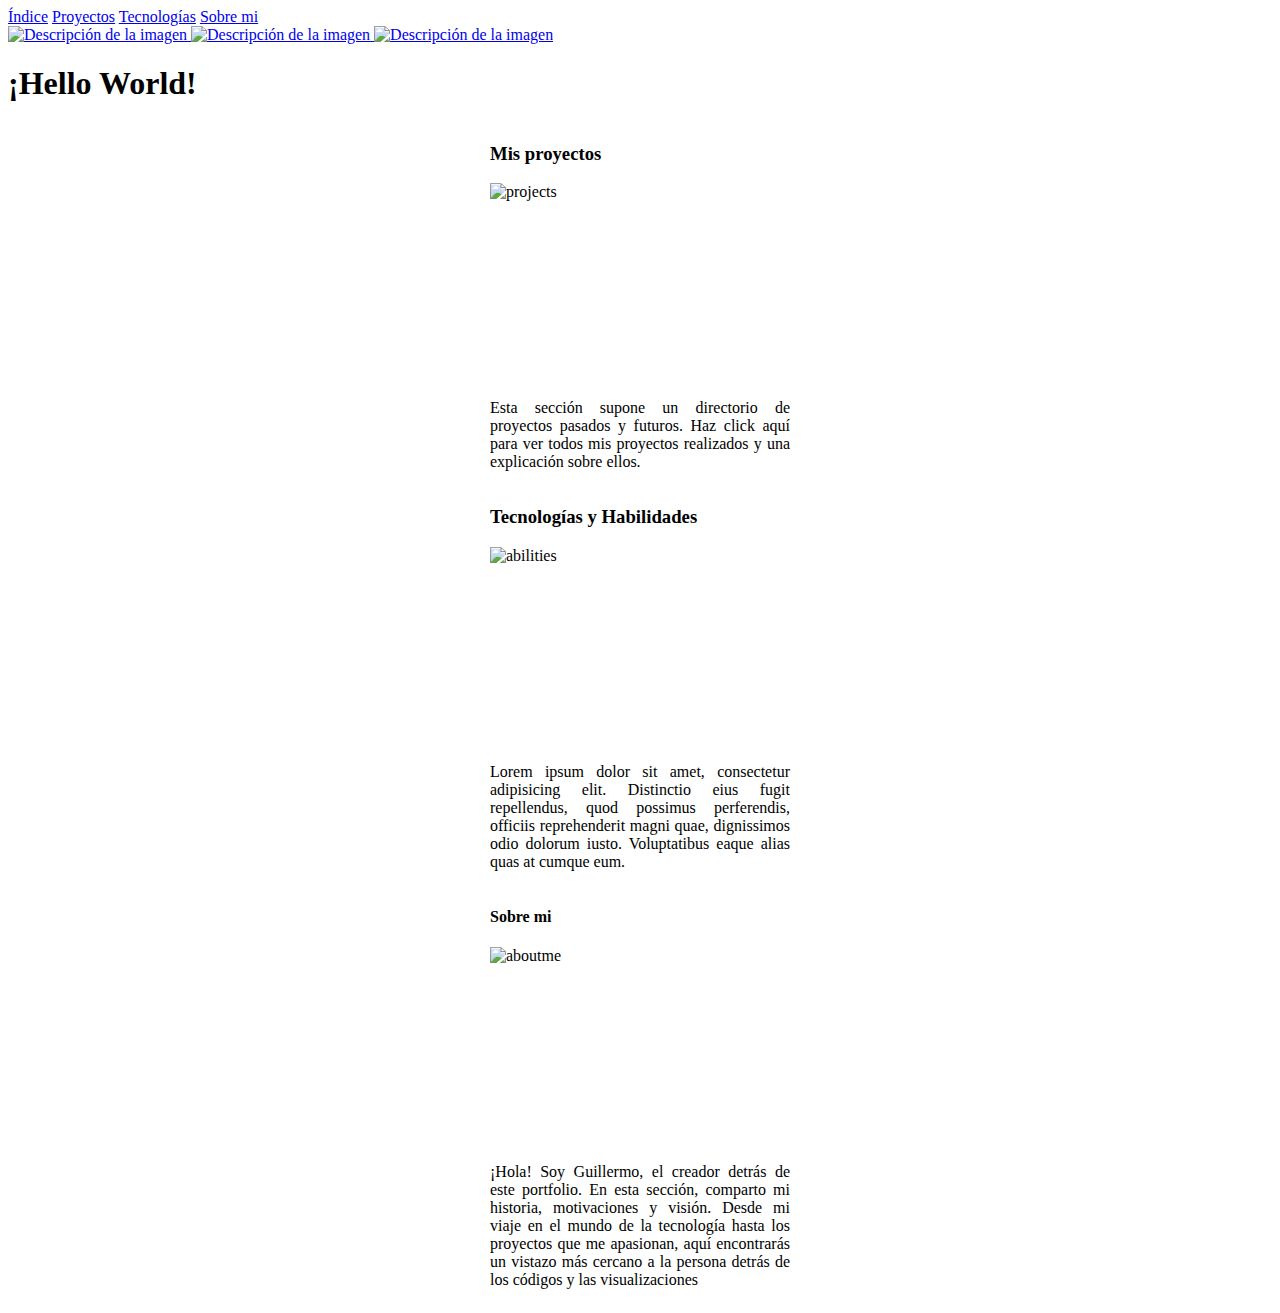
==== templates/index.html @ ca2cb84c "First commit. Full code first version" ====
<!DOCTYPE html>
<html lang="en">
<head>
    <meta charset="UTF-8">
    <meta http-equiv="X-UA-Compatible" content="IE=edge">
    <meta name="viewport" content="width=device-width, initial-scale=1.0">
    <link rel="stylesheet" href="{{ url_for('static', filename='styles.css') }}">
    <link rel="stylesheet" href="https://fonts.googleapis.com/css?family=Montserrat:400,700&display=swap">
    <title>Mi Portafolio</title>
</head>

<body>

    <header>
        <nav>
            <a href="index">Índice</a>
            <a href="myprojects">Proyectos</a>
            <a href="techs">Tecnologías</a>
            <a href="aboutme">Sobre mi</a>
        </nav>
        <div class="my-links">
            <a href="https://github.com/Gajenjo">
                <img src="https://cdn-icons-png.flaticon.com/512/536/536452.png" alt="Descripción de la imagen" width="32" height="32">
            </a>
            <a href="https://www.linkedin.com/in/guillermo-ajenjo-853962210/">
                <img src="https://cdn1.iconfinder.com/data/icons/logotypes/32/circle-linkedin-512.png" alt="Descripción de la imagen" width="32" height="32">
            </a>
            <a href="CV">
                <img src="https://cdn-icons-png.flaticon.com/512/909/909212.png" alt="Descripción de la imagen" width="32" height="32">
            </a>
        </div>
    </header>

    <div class="initial-text">
        <h1>¡Hello World!</h1>

    </div>

    <!-- <div class="cmd">
        <div class="cmd-bar">
            <div class="cmd-bar-left">
                <img src="" alt="">
                <span>C:\Windows\System32\cmd.exe</span>
            </div>
            <div class="cmd-bar-right">
                <span>1</span>
                <span>2</span>
                <span>3</span>
            </div>
        </div>

        <div class="cmd-content">
            <img src="https://steemitimages.com/DQmbaedeTrFuED61jDHAqmZRv2VeX3tWA6pyBi4zoR5T26o/helloworld.gif" alt="" width="40%" height="70%">
        </div>
    </div> -->

    <div class="index-box" >
        <div id="EDA" class="clickeable" onclick="cambiarSeccion('myprojects')">
            <div class="contenedor" style="Display: grid; place-content: center;">
                <h3>Mis proyectos</h3>
                <img src="https://thumbs.dreamstime.com/b/projects-concept-black-chalkboard-d-rendering-handwritten-top-view-office-desk-lot-business-office-supplies-79906734.jpg" alt="projects" width="300" height="200">
                <div style="max-width: 300px; text-align: justify;">
                    <p style="text-align: justify;">Esta sección supone un directorio de proyectos pasados y futuros. Haz click aquí para ver todos mis proyectos realizados y una explicación sobre ellos.</p>
                </div>
            </div>
        </div>
        <div id="tech" class="clickeable" onclick="cambiarSeccion('techs')">
            <div class="contenedor" style="Display: grid; place-content: center;">
                <h3>Tecnologías y Habilidades</h3>
                <img src="https://rms.koenig-solutions.com/Sync_data/CCE_Logo/2960-Top8MostInDemandTechSkillstoBoostYourResumein2022.jpegL.jpg" alt="abilities" width="300" height="200">
                <p style="max-width: 300px; text-align: justify;">Lorem ipsum dolor sit amet, consectetur adipisicing elit. Distinctio eius fugit repellendus, quod possimus perferendis, officiis reprehenderit magni quae, dignissimos odio dolorum iusto. Voluptatibus eaque alias quas at cumque eum.</p>
            </div>
        </div>
        <div id="aboutme" class="clickeable" onclick="cambiarSeccion('aboutme')">
            <div class="contenedor" style="Display: grid; place-content: center;">
            <h4>Sobre mi</h2>
            <img src="https://st.depositphotos.com/1008096/56726/i/450/depositphotos_567263850-stock-photo-text-card-concept-background.jpg" alt="aboutme" width="300" height="200">
            <p style="max-width: 300px; text-align: justify;">¡Hola! Soy Guillermo, el creador detrás de este portfolio. En esta sección, comparto mi historia, motivaciones y visión. 
                Desde mi viaje en el mundo de la tecnología hasta los proyectos que me apasionan, aquí encontrarás un vistazo más cercano a la persona detrás de los códigos y las visualizaciones</p>
        </div>
        </div>
      </div>

      <script>
        function cambiarSeccion(url) {
            window.location.href = url;
        }
       </script>

</body>


</html>
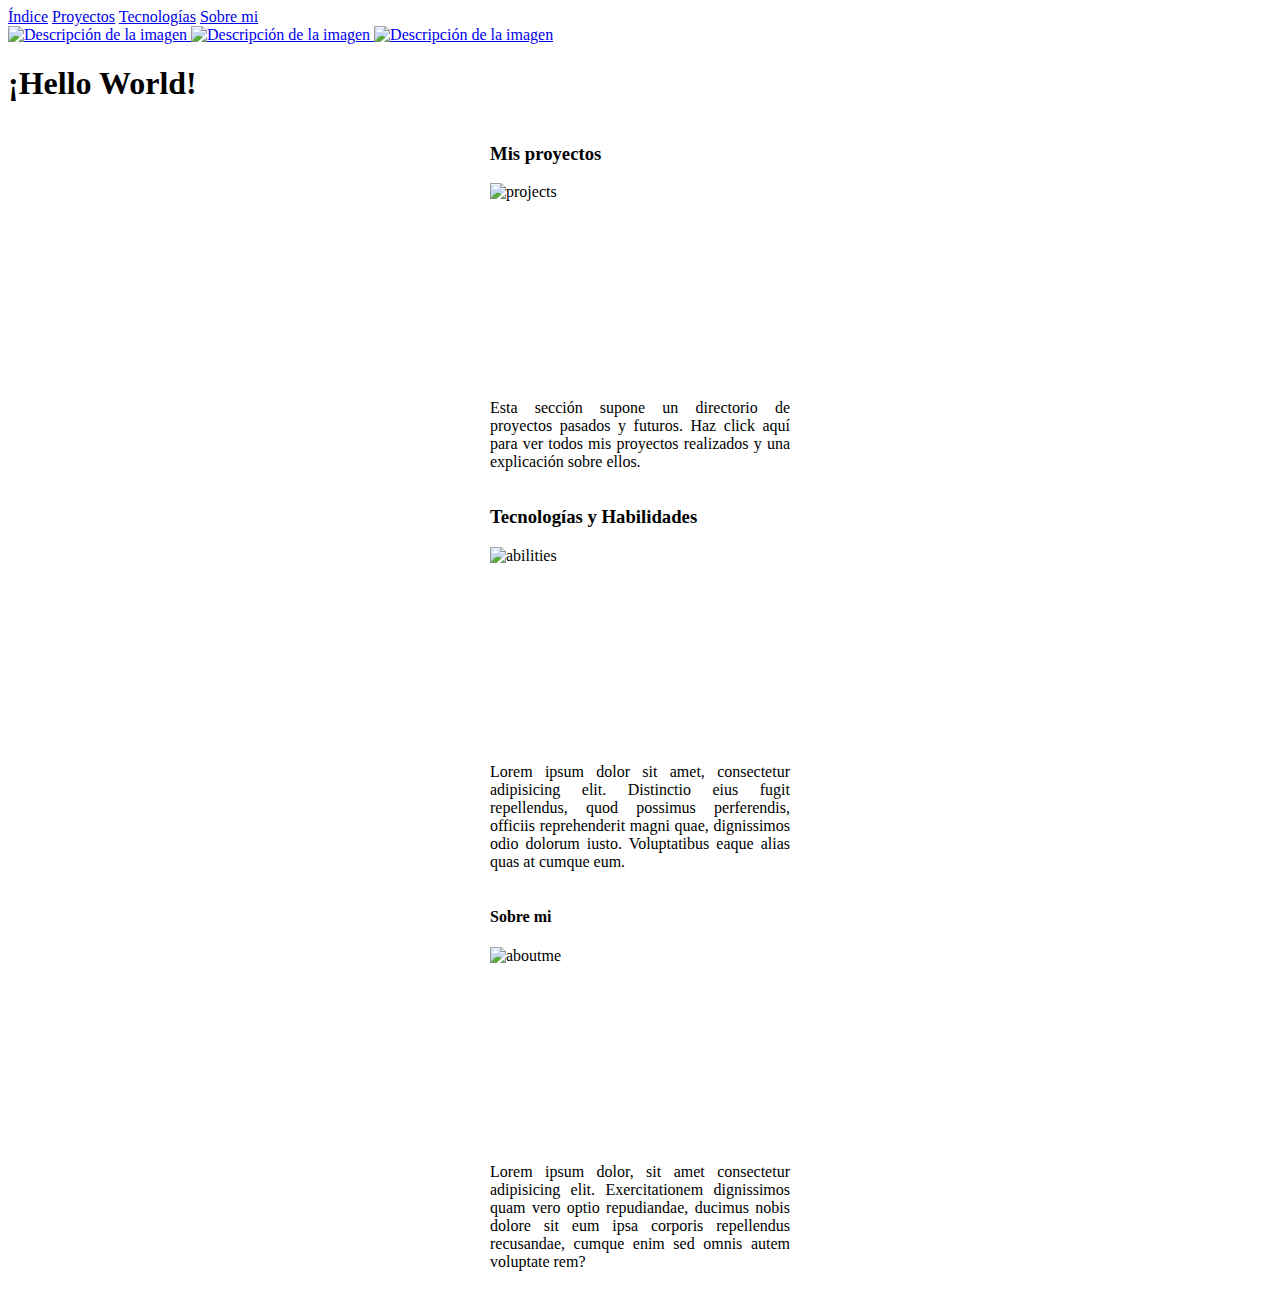
==== commit eb092146: "index aboutme text changed" ====
--- a/templates/index.html
+++ b/templates/index.html
@@ -75,8 +75,7 @@
             <div class="contenedor" style="Display: grid; place-content: center;">
             <h4>Sobre mi</h2>
             <img src="https://st.depositphotos.com/1008096/56726/i/450/depositphotos_567263850-stock-photo-text-card-concept-background.jpg" alt="aboutme" width="300" height="200">
-            <p style="max-width: 300px; text-align: justify;">¡Hola! Soy Guillermo, el creador detrás de este portfolio. En esta sección, comparto mi historia, motivaciones y visión. 
-                Desde mi viaje en el mundo de la tecnología hasta los proyectos que me apasionan, aquí encontrarás un vistazo más cercano a la persona detrás de los códigos y las visualizaciones</p>
+            <p style="max-width: 300px; text-align: justify;">Lorem ipsum dolor, sit amet consectetur adipisicing elit. Exercitationem dignissimos quam vero optio repudiandae, ducimus nobis dolore sit eum ipsa corporis repellendus recusandae, cumque enim sed omnis autem voluptate rem?</p>
         </div>
         </div>
       </div>
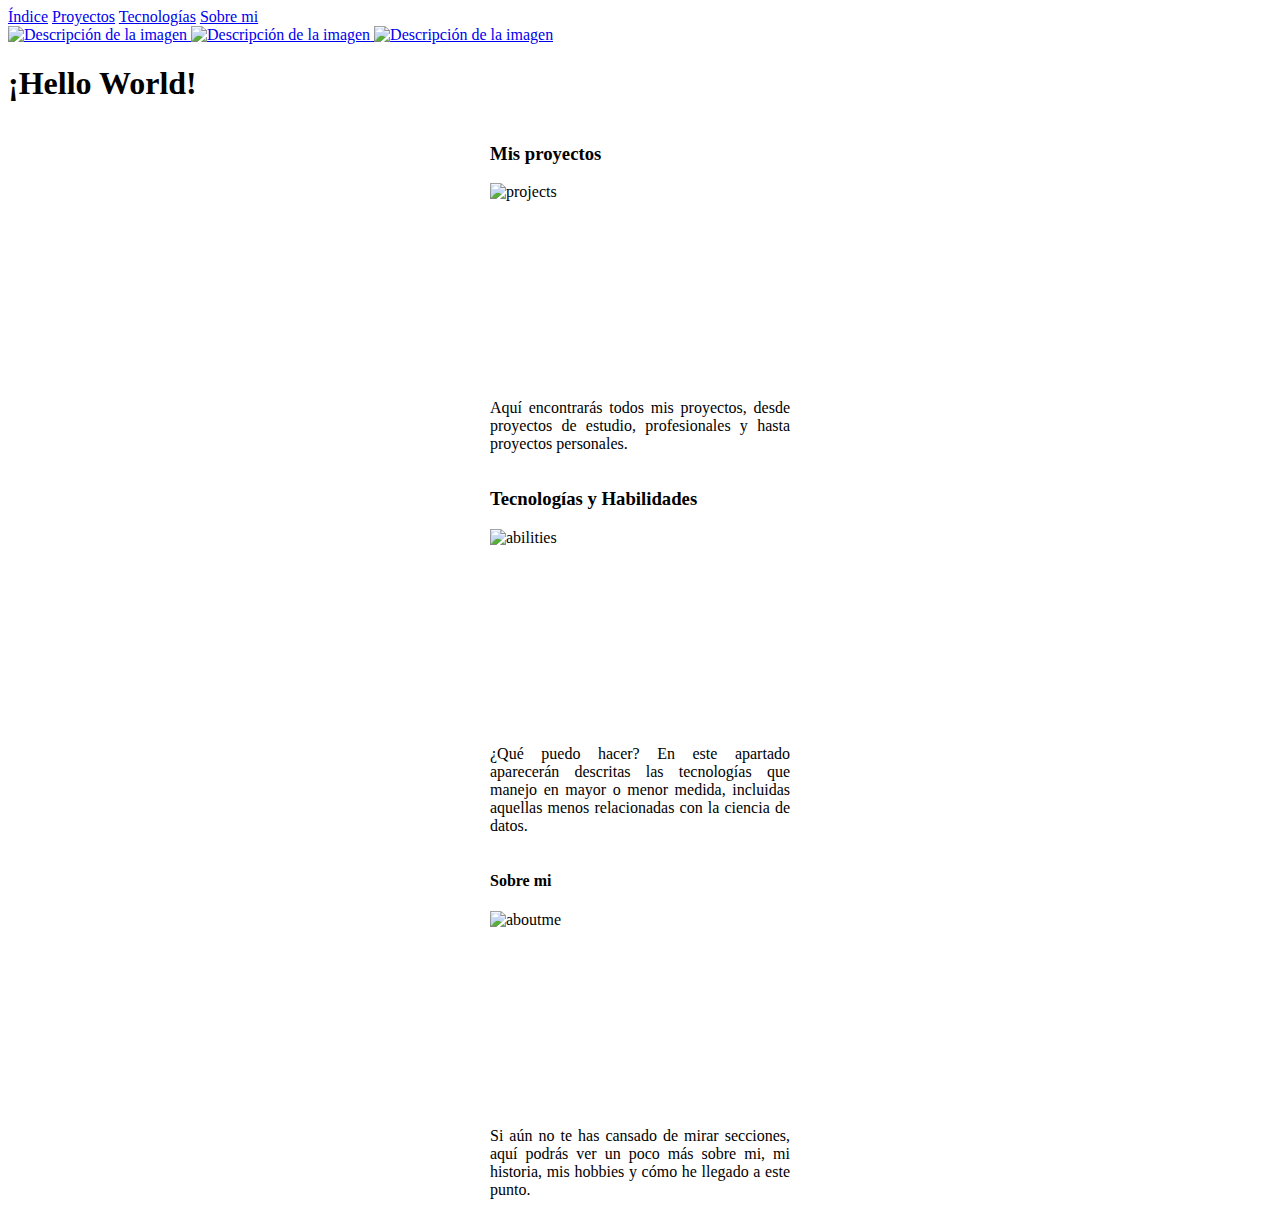
==== commit 04b29086: "All text changed. CV link fixed." ====
--- a/templates/index.html
+++ b/templates/index.html
@@ -6,6 +6,7 @@
     <meta name="viewport" content="width=device-width, initial-scale=1.0">
     <link rel="stylesheet" href="{{ url_for('static', filename='styles.css') }}">
     <link rel="stylesheet" href="https://fonts.googleapis.com/css?family=Montserrat:400,700&display=swap">
+    <link rel="icon" type="image/png" sizes="32x32" href="/assets/favicon.png">
     <title>Mi Portafolio</title>
 </head>
 
@@ -25,7 +26,7 @@
             <a href="https://www.linkedin.com/in/guillermo-ajenjo-853962210/">
                 <img src="https://cdn1.iconfinder.com/data/icons/logotypes/32/circle-linkedin-512.png" alt="Descripción de la imagen" width="32" height="32">
             </a>
-            <a href="CV">
+            <a href="https://drive.google.com/file/d/1h2hYU8Ys2s_NGgp8aCvS5Hx5HQk7CJiq/view?usp=drive_link">
                 <img src="https://cdn-icons-png.flaticon.com/512/909/909212.png" alt="Descripción de la imagen" width="32" height="32">
             </a>
         </div>
@@ -60,7 +61,7 @@
                 <h3>Mis proyectos</h3>
                 <img src="https://thumbs.dreamstime.com/b/projects-concept-black-chalkboard-d-rendering-handwritten-top-view-office-desk-lot-business-office-supplies-79906734.jpg" alt="projects" width="300" height="200">
                 <div style="max-width: 300px; text-align: justify;">
-                    <p style="text-align: justify;">Esta sección supone un directorio de proyectos pasados y futuros. Haz click aquí para ver todos mis proyectos realizados y una explicación sobre ellos.</p>
+                    <p style="text-align: justify;">Aquí encontrarás todos mis proyectos, desde proyectos de estudio, profesionales y hasta proyectos personales.</p>
                 </div>
             </div>
         </div>
@@ -68,14 +69,14 @@
             <div class="contenedor" style="Display: grid; place-content: center;">
                 <h3>Tecnologías y Habilidades</h3>
                 <img src="https://rms.koenig-solutions.com/Sync_data/CCE_Logo/2960-Top8MostInDemandTechSkillstoBoostYourResumein2022.jpegL.jpg" alt="abilities" width="300" height="200">
-                <p style="max-width: 300px; text-align: justify;">Lorem ipsum dolor sit amet, consectetur adipisicing elit. Distinctio eius fugit repellendus, quod possimus perferendis, officiis reprehenderit magni quae, dignissimos odio dolorum iusto. Voluptatibus eaque alias quas at cumque eum.</p>
+                <p style="max-width: 300px; text-align: justify;">¿Qué puedo hacer? En este apartado aparecerán descritas las tecnologías que manejo en mayor o menor medida, incluidas aquellas menos relacionadas con la ciencia de datos.</p>
             </div>
         </div>
         <div id="aboutme" class="clickeable" onclick="cambiarSeccion('aboutme')">
             <div class="contenedor" style="Display: grid; place-content: center;">
             <h4>Sobre mi</h2>
             <img src="https://st.depositphotos.com/1008096/56726/i/450/depositphotos_567263850-stock-photo-text-card-concept-background.jpg" alt="aboutme" width="300" height="200">
-            <p style="max-width: 300px; text-align: justify;">Lorem ipsum dolor, sit amet consectetur adipisicing elit. Exercitationem dignissimos quam vero optio repudiandae, ducimus nobis dolore sit eum ipsa corporis repellendus recusandae, cumque enim sed omnis autem voluptate rem?</p>
+            <p style="max-width: 300px; text-align: justify;">Si aún no te has cansado de mirar secciones, aquí podrás ver un poco más sobre mi, mi historia, mis hobbies y cómo he llegado a este punto.</p>
         </div>
         </div>
       </div>
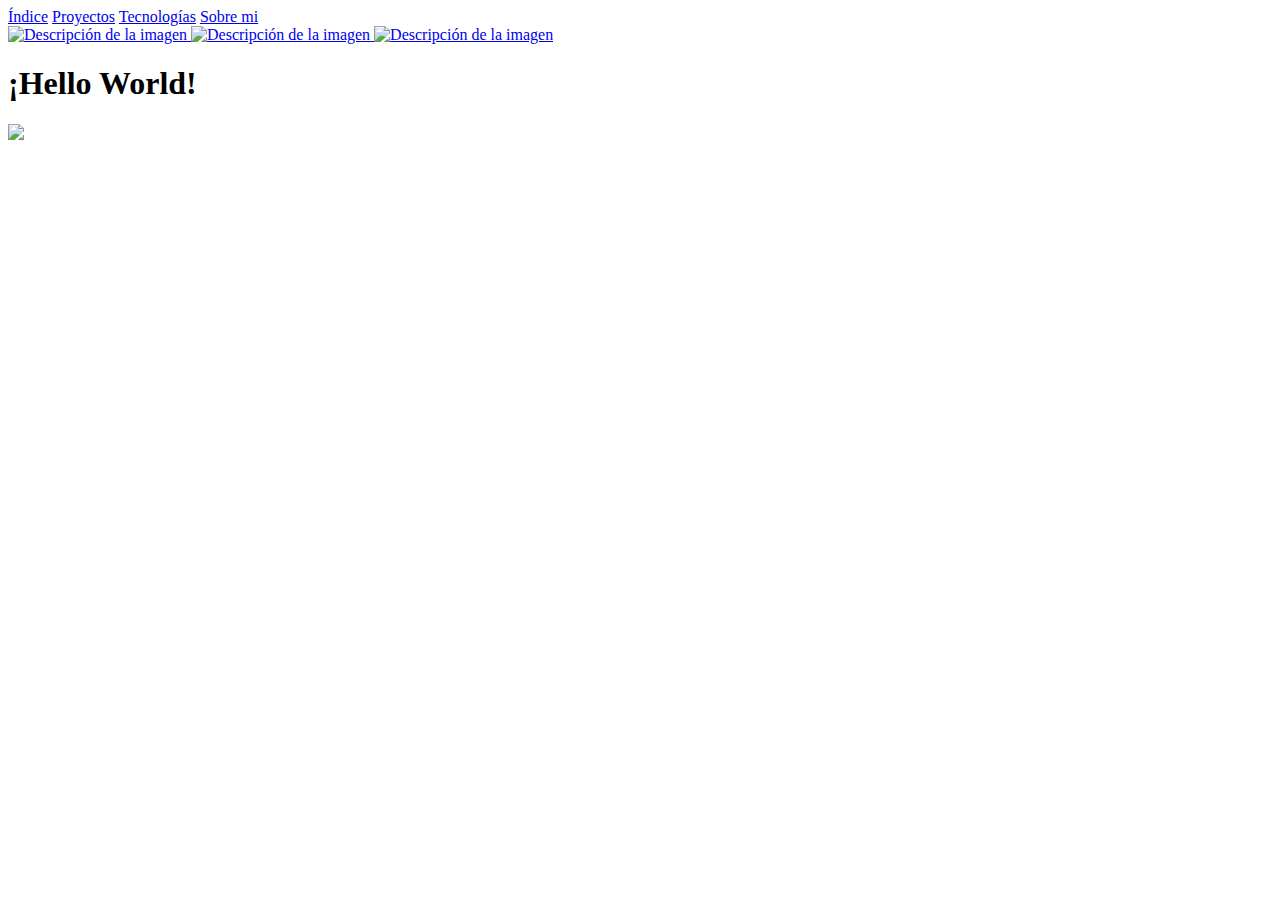
==== commit f92d15af: "Background changed. Tech text fixed. CV link hotfix.  New index v0.5." ====
--- a/templates/index.html
+++ b/templates/index.html
@@ -26,7 +26,7 @@
             <a href="https://www.linkedin.com/in/guillermo-ajenjo-853962210/">
                 <img src="https://cdn1.iconfinder.com/data/icons/logotypes/32/circle-linkedin-512.png" alt="Descripción de la imagen" width="32" height="32">
             </a>
-            <a href="https://drive.google.com/file/d/1h2hYU8Ys2s_NGgp8aCvS5Hx5HQk7CJiq/view?usp=drive_link">
+            <a href="https://drive.google.com/file/d/1h2hYU8Ys2s_NGgp8aCvS5Hx5HQk7CJiq/view?usp=sharing">
                 <img src="https://cdn-icons-png.flaticon.com/512/909/909212.png" alt="Descripción de la imagen" width="32" height="32">
             </a>
         </div>
@@ -55,7 +55,14 @@
         </div>
     </div> -->
 
-    <div class="index-box" >
+<img src="https://i.postimg.cc/768NmxLc/textnamesmallgif.gif">
+
+<!-- <div class="initial-text">
+    <span style="font-size: 100px;">Guillermo Ajenjo</span>
+    <h2>Data Scientist</h2>
+</div> -->
+
+    <!-- <div class="index-box" >
         <div id="EDA" class="clickeable" onclick="cambiarSeccion('myprojects')">
             <div class="contenedor" style="Display: grid; place-content: center;">
                 <h3>Mis proyectos</h3>
@@ -79,7 +86,7 @@
             <p style="max-width: 300px; text-align: justify;">Si aún no te has cansado de mirar secciones, aquí podrás ver un poco más sobre mi, mi historia, mis hobbies y cómo he llegado a este punto.</p>
         </div>
         </div>
-      </div>
+      </div> -->
 
       <script>
         function cambiarSeccion(url) {
